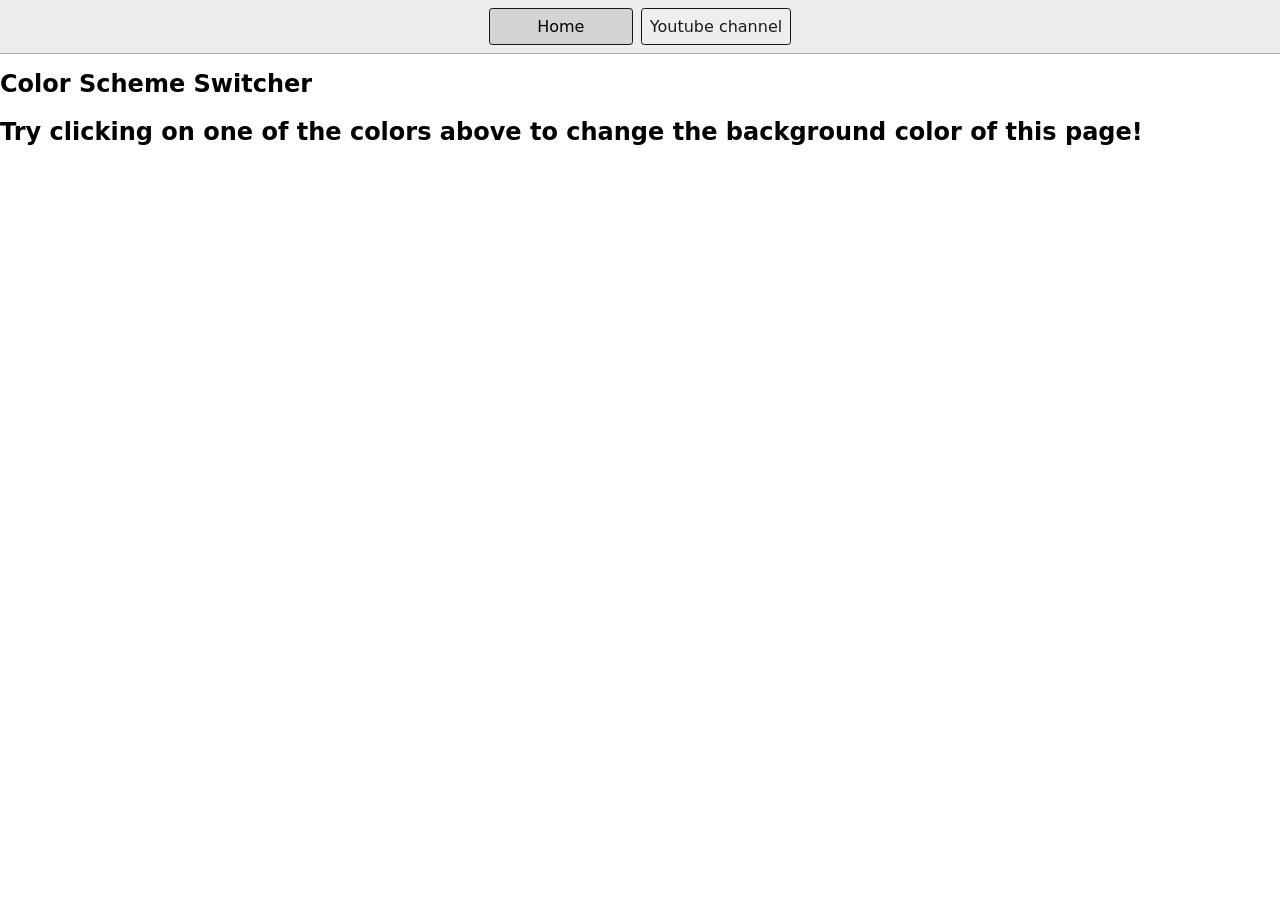
==== Project1(color changer)/index.html @ 18436385 "project 1" ====
<!DOCTYPE html>
<html lang="en">
  <head>
    <meta charset="UTF-8" />
    <meta name="viewport" content="width=device-width, initial-scale=1.0" />
    <meta http-equiv="X-UA-Compatible" content="ie=edge" />
    <link rel="stylesheet" href="style.css" />
    <link rel="stylesheet" href="Extra.css" />
    <title>JavaScript Background Color Switcher</title>
  </head>
  <body>
    <nav>
      <a href="/" aria-current="page">Home</a>
      <a target="_blank" href="https://www.youtube.com/@chaiaurcode"
        >Youtube channel</a
      >
    </nav>
    <div class="canvas">
      <!-- <a
        style="
          background-color: #fff;
          padding: 10px 30px;
          border-radius: 8px;
          color: #212121;
          text-decoration: none;
          border: 2px solid #212121;
        "
        href="../index.html"
        >Back to Home Page</a
      > -->
      <h1>Color Scheme Switcher</h1>
      <span class="button" id="grey"></span>
      <span class="button" id="white"></span>
      <span class="button" id="blue"></span>
      <span class="button" id="yellow"></span>
      <h2>
        Try clicking on one of the colors above
        <span>to change the background color of this page!</span>
      </h2>
    </div>
    <script src="script.js"></script>
  </body>
</html>
---- Project1(color changer)/Extra.css ----
* {
  box-sizing: border-box;
}

body {
  margin: 0;
  font-family: system-ui, sans-serif;
  color: black;
  background-color: white;
}

nav {
  display: flex;
  flex-wrap: wrap;
  align-items: center;
  justify-content: center;
  padding: 0.5rem;
  gap: 0.5rem;
  border-bottom: solid 1px #aaa;
  background-color: #eee;
}

nav a {
  display: inline-block;
  min-width: 9rem;
  padding: 0.5rem;
  border-radius: 0.2rem;
  border: solid 1px rgb(22, 22, 22);
  text-align: center;
  text-decoration: none;
  color: #1b1b1b;
}

nav a[aria-current='page'] {
  color: #000;
  background-color: #d4d4d4;
}

main {
  padding: 1rem;
}

h1 {
  font-weight: bold;
  font-size: 1.5rem;
}

.projects {
  display: flex;
  flex-direction: column;
}

.project-link {
  background-color: #fff;
  padding: 10px 30px;
  border-radius: 8px;
  color: #212121;
  text-decoration: none;
  border: 2px solid #212121;
  margin-top: 5px;
}
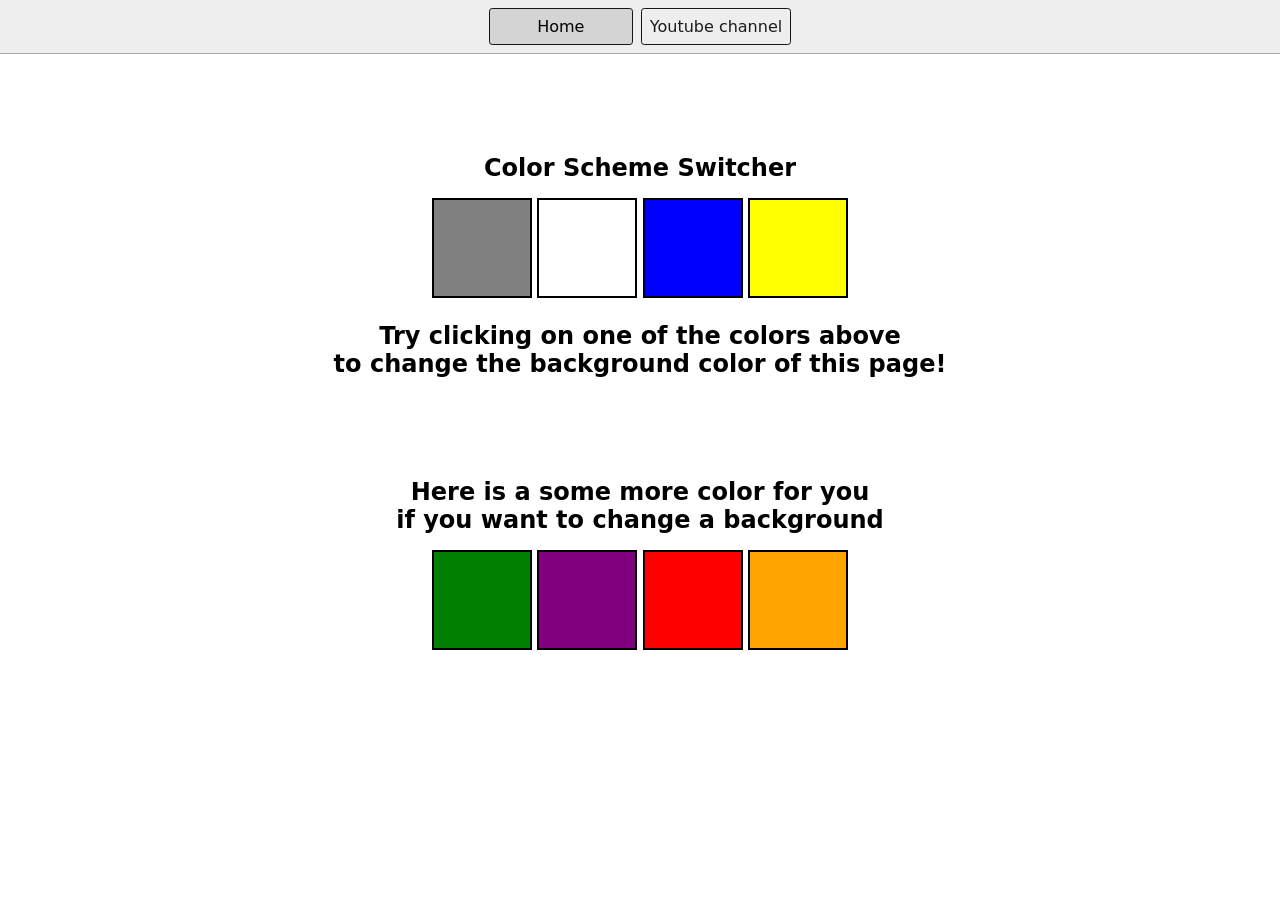
==== commit 93d73463: "continue" ====
--- a/Project1(color changer)/index.html
+++ b/Project1(color changer)/index.html
@@ -38,6 +38,15 @@
         <span>to change the background color of this page!</span>
       </h2>
     </div>
+    <div class="canvas-2">
+      <h1>Here is a some more color for you 
+      <span>if you want to change a background</span>  
+      </h1>
+      <span class="button" id="green"></span>
+      <span class="button" id="purple"></span>
+      <span class="button" id="red"></span>
+      <span class="button" id="orange"></span>
+    </div>
     <script src="script.js"></script>
   </body>
 </html>
--- a/Project1(color changer)/style.css
+++ b/Project1(color changer)/style.css
@@ -0,0 +1,51 @@
+html {
+  margin: 0;
+}
+
+span {
+  display: block;
+}
+.canvas {
+  margin: 100px auto 100px;
+  width: 80%;
+  text-align: center;
+}
+
+.canvas-2{
+  margin: 100px auto 100px;
+  width: 80%;
+  text-align: center;
+}
+
+.button {
+  width: 100px;
+  height: 100px;
+  border: solid black 2px;
+  display: inline-block;
+}
+
+#grey {
+  background: grey;
+}
+
+#white {
+  background: white;
+}
+#blue {
+  background: blue;
+}
+#yellow {
+  background: yellow;
+}
+#green{
+  background-color: green;
+}
+#red{
+  background-color: red;
+}
+#orange{
+  background-color: orange;
+}
+#purple{
+  background-color: purple;
+}
